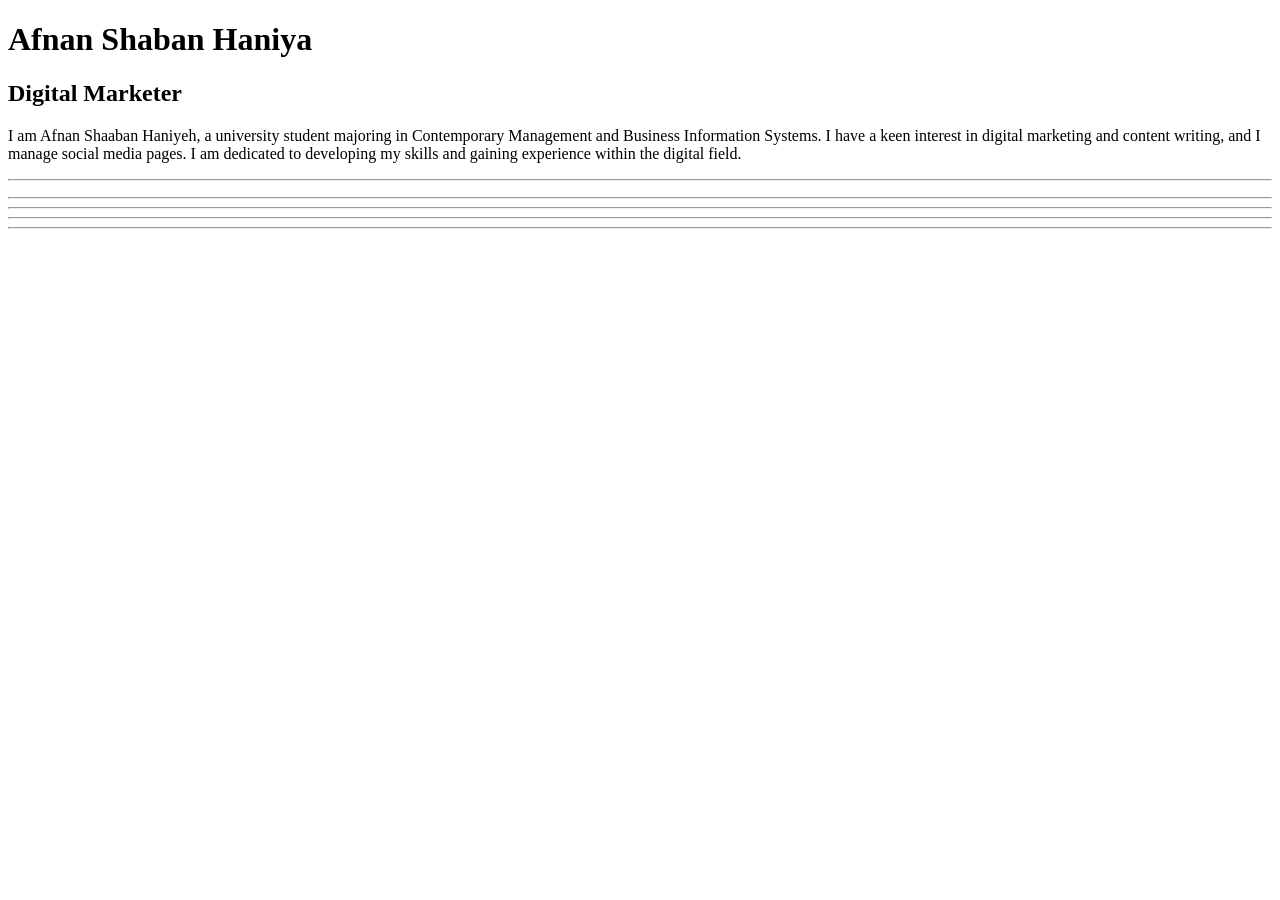
==== index.html @ c5dd862f "Save my CV" ====
<!DOCTYPE html>
<html lang="en">
<head>
    <meta charset="UTF-8">
    <title>Afnan Shaban Haniya - CV</title>
</head>
<body>


   <!-- HEADER -->   
    

    <h1>Afnan Shaban Haniya</h1>
    <h2>Digital Marketer</h2>
    <p>I am Afnan Shaaban Haniyeh, a university student majoring in Contemporary Management and Business Information Systems. I have a keen interest in digital marketing and content writing, and I manage social media pages. I am dedicated to developing my skills and gaining experience within the digital field.
</p>

    <hr>

    
    <!-- PHOTO -->
    

    <figure>
        
    </figure>

    <hr>

    <!-- ======================================= -->
    <!-- قسم المهارات (SKILLS) -->
    <!-- ======================================= -->

    <!-- TODO 4: أضف عنوان h2 "المهارات" -->

    <!-- TODO 4: أضف قائمة غير مرتّبة فيها 5 مهارات على الأقل -->
    <!-- أمثلة على المهارات: HTML, CSS, JavaScript, Python, Git -->

    <hr>

    <!-- ======================================= -->
    <!-- قسم التعليم (EDUCATION) -->
    <!-- ======================================= -->

    <!-- TODO 5: أضف عنوان h2 "التعليم" -->

    <!-- TODO 5: أنشئ جدولًا بالهيكل التالي: -->
    <!--   thead: السنة | الجامعة | الدرجة العلمية -->
    <!--   tbody: صفّان على الأقل من بيانات تعليمك -->
    <!-- مثال: -->
    <!-- <table border="1"> -->
    <!--     <thead> -->
    <!--         <tr> -->
    <!--             <th>Year</th> -->
    <!--             <th>University</th> -->
    <!--             <th>Degree</th> -->
    <!--         </tr> -->
    <!--     </thead> -->
    <!--     <tbody> -->
    <!--         <tr>...</tr> -->
    <!--     </tbody> -->
    <!-- </table> -->

    <hr>

    <!-- ======================================= -->
    <!-- قسم الخبرات (EXPERIENCE) -->
    <!-- ======================================= -->

    <!-- TODO 6: أضف عنوان h2 "الخبرات" -->

    <!-- TODO 6: أضف قائمة مرتّبة (ol) فيها 3 خبرات على الأقل -->
    <!-- رتّبها من الأحدث إلى الأقدم -->
    <!-- كل عنصر يحتوي على: المسمّى الوظيفي - الشركة (السنة) -->

    <hr>

    <!-- ======================================= -->
    <!-- قسم التواصل (CONTACT) -->
    <!-- ======================================= -->

    <!-- TODO 7: أضف عنوان h2 "التواصل" -->

    <!-- TODO 7: أضف الروابط التالية: -->
    <!--   - رابط بريد إلكتروني باستخدام mailto: -->
    <!--   - رابط هاتف باستخدام tel: -->
    <!--   - رابط حسابك على GitHub (يُفتح في تبويب جديد) -->
    <!-- مثال: -->
    <!-- <ul> -->
    <!--     <li><a href="mailto:your@email.com">Email Me</a></li> -->
    <!--     <li><a href="tel:+123456789">Call Me</a></li> -->
    <!--     <li><a href="https://github.com/yourusername" target="_blank">GitHub</a></li> -->
    <!-- </ul> -->

</body>
</html>
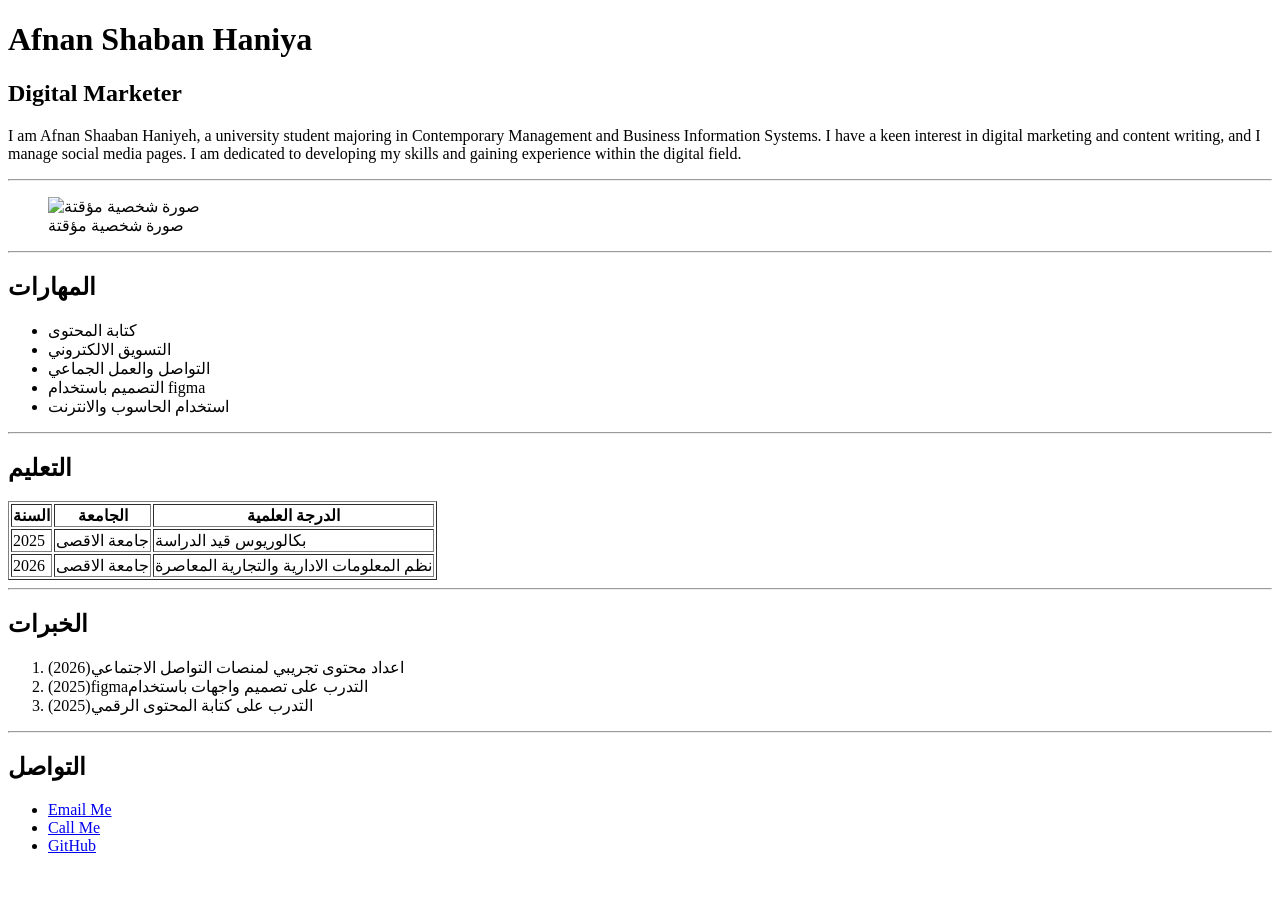
==== commit b778de6a: "Fix HTML validation" ====
--- a/index.html
+++ b/index.html
@@ -22,75 +22,70 @@
     
 
     <figure>
-        
+     <img src="https://via.placeholder.com/200x200" 
+     alt="صورة شخصية مؤقتة" 
+        width="200" height="200">
+        <figcaption>صورة شخصية مؤقتة</figcaption> 
     </figure>
 
     <hr>
 
-    <!-- ======================================= -->
-    <!-- قسم المهارات (SKILLS) -->
-    <!-- ======================================= -->
+    <h2>المهارات</h2>
 
-    <!-- TODO 4: أضف عنوان h2 "المهارات" -->
+    <ul>
+        <li>كتابة المحتوى</li>
+        <li>التسويق الالكتروني</li>
+        <li>التواصل والعمل الجماعي</li>
+        <li>التصميم باستخدام figma</li>
+        <li>استخدام الحاسوب والانترنت</li>
+    </ul>
+    <hr>
 
-    <!-- TODO 4: أضف قائمة غير مرتّبة فيها 5 مهارات على الأقل -->
-    <!-- أمثلة على المهارات: HTML, CSS, JavaScript, Python, Git -->
+    <h2>التعليم</h2>
+    <table border="1">
+        <thead>
+            <tr>
+                <th>السنة</th>
+                <th>الجامعة</th>
+                <th>الدرجة العلمية</th>
+            </tr>
+        </thead>
+        <tbody>
+        <tr>
+            <td>2025</td>
+            <td>جامعة الاقصى</td>
+            <td>بكالوريوس قيد الدراسة</td>
+        </tr>
+        <tr>
+            <td>2026</td>
+            <td>جامعة الاقصى</td>
+            <td>نظم المعلومات الادارية والتجارية المعاصرة</td>
+        </tr>
+        </tbody>
+    </table>
+
+    <hr>
+    <h2>الخبرات</h2>
+    <ol>
+        <li>(2026)اعداد محتوى تجريبي لمنصات التواصل الاجتماعي</li>
+        <li>(2025)figmaالتدرب على تصميم واجهات باستخدام </li>
+        <li>(2025)التدرب على كتابة المحتوى الرقمي</li>
+    </ol>
 
     <hr>
 
-    <!-- ======================================= -->
-    <!-- قسم التعليم (EDUCATION) -->
-    <!-- ======================================= -->
-
-    <!-- TODO 5: أضف عنوان h2 "التعليم" -->
-
-    <!-- TODO 5: أنشئ جدولًا بالهيكل التالي: -->
-    <!--   thead: السنة | الجامعة | الدرجة العلمية -->
-    <!--   tbody: صفّان على الأقل من بيانات تعليمك -->
-    <!-- مثال: -->
-    <!-- <table border="1"> -->
-    <!--     <thead> -->
-    <!--         <tr> -->
-    <!--             <th>Year</th> -->
-    <!--             <th>University</th> -->
-    <!--             <th>Degree</th> -->
-    <!--         </tr> -->
-    <!--     </thead> -->
-    <!--     <tbody> -->
-    <!--         <tr>...</tr> -->
-    <!--     </tbody> -->
-    <!-- </table> -->
-
-    <hr>
-
-    <!-- ======================================= -->
-    <!-- قسم الخبرات (EXPERIENCE) -->
-    <!-- ======================================= -->
-
-    <!-- TODO 6: أضف عنوان h2 "الخبرات" -->
-
-    <!-- TODO 6: أضف قائمة مرتّبة (ol) فيها 3 خبرات على الأقل -->
-    <!-- رتّبها من الأحدث إلى الأقدم -->
-    <!-- كل عنصر يحتوي على: المسمّى الوظيفي - الشركة (السنة) -->
-
-    <hr>
-
-    <!-- ======================================= -->
-    <!-- قسم التواصل (CONTACT) -->
-    <!-- ======================================= -->
-
-    <!-- TODO 7: أضف عنوان h2 "التواصل" -->
-
-    <!-- TODO 7: أضف الروابط التالية: -->
-    <!--   - رابط بريد إلكتروني باستخدام mailto: -->
-    <!--   - رابط هاتف باستخدام tel: -->
-    <!--   - رابط حسابك على GitHub (يُفتح في تبويب جديد) -->
-    <!-- مثال: -->
-    <!-- <ul> -->
-    <!--     <li><a href="mailto:your@email.com">Email Me</a></li> -->
-    <!--     <li><a href="tel:+123456789">Call Me</a></li> -->
-    <!--     <li><a href="https://github.com/yourusername" target="_blank">GitHub</a></li> -->
-    <!-- </ul> -->
+    <h2>التواصل</h2>
+    <ul>
+        <li>
+            <a href="mailto:afnanshaban2004@gmail.com">Email Me</a>
+        </li>
+        <li>
+            <a href="tel:+972599635598">Call Me</a>
+        </li>
+        <li>
+           <a href="https://github.com/afnanshaban" target="_blank">GitHub</a> 
+        </li>
+    </ul>
 
 </body>
 </html>
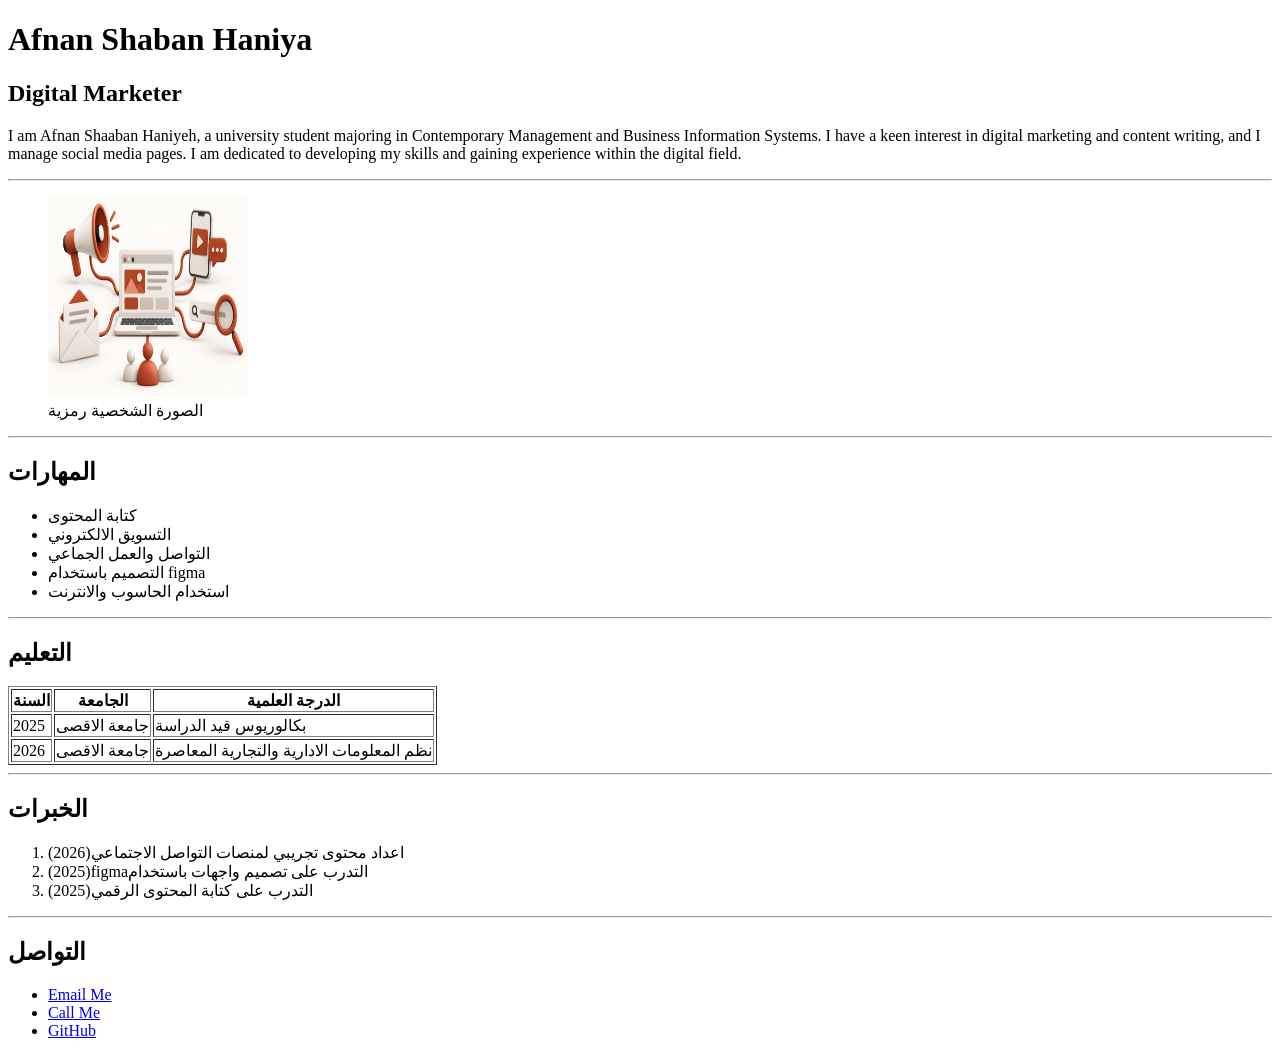
==== commit e647ce16: "Fix HTML validation" ====
--- a/index.html
+++ b/index.html
@@ -22,10 +22,10 @@
     
 
     <figure>
-     <img src="https://via.placeholder.com/200x200" 
-     alt="صورة شخصية مؤقتة" 
+     <img src="profile.image.png" 
+     alt="صورةرمزية" 
         width="200" height="200">
-        <figcaption>صورة شخصية مؤقتة</figcaption> 
+        <figcaption>الصورة الشخصية رمزية</figcaption>
     </figure>
 
     <hr>
